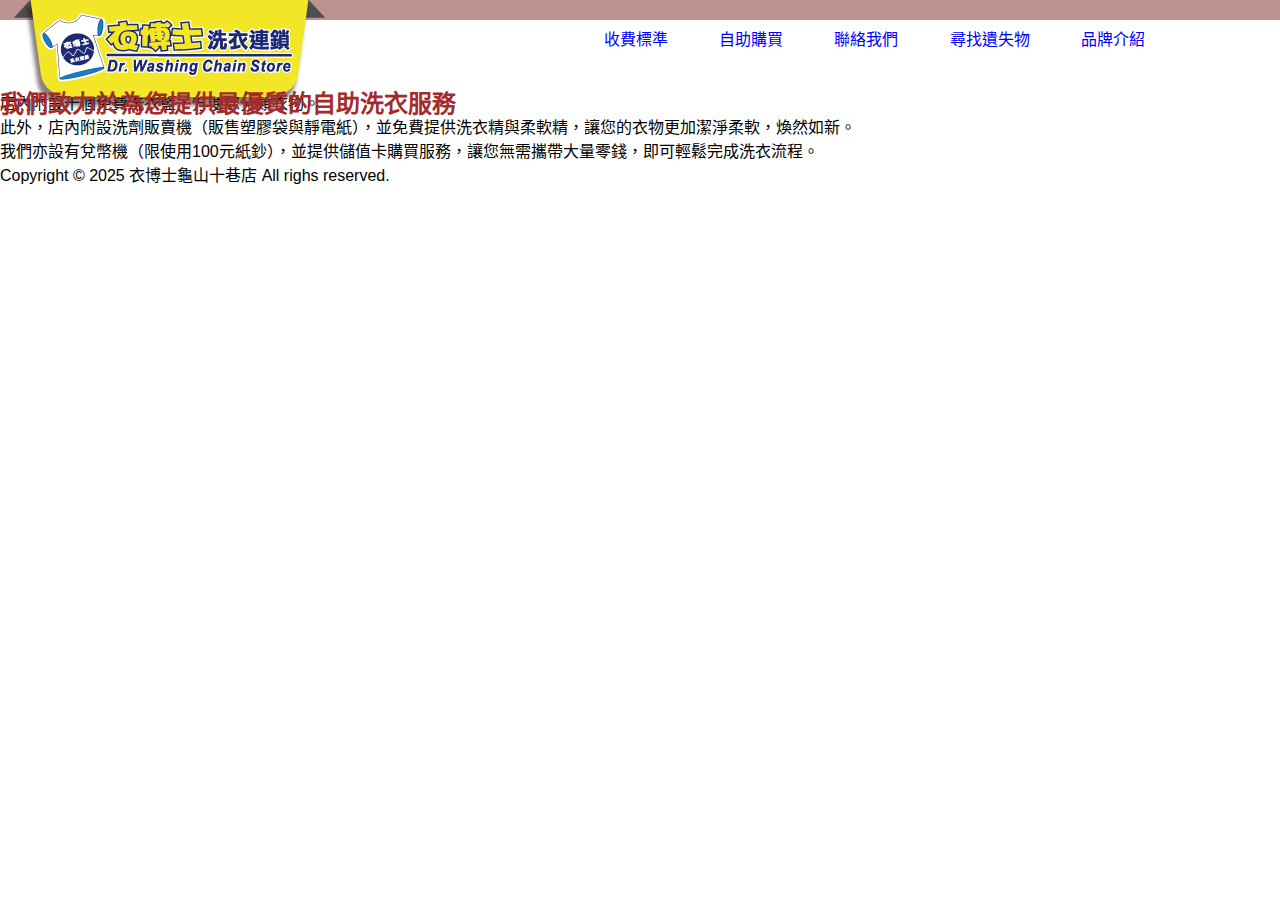
==== index.html @ 419e09ad "Add files via upload" ====
<!DOCTYPE html>
<html lang="zh-TW">
<head>
    <meta charset="UTF-8">
    <meta name="viewport" content="width=device-width, initial-scale=1.0">
    <title>衣博士龜山十巷店</title>
    <link rel="stylesheet" href="index_style.css">
</head>
<body> 
    <header>
        <h1><a href="index.html">
            <img src="logo_01.png" alt="衣博士龜山十巷店" class="logo">
        </a>
        </h1>

    <button class="menu-toggle" onclick="toggleMenu()">☰</button>

       <nav id="nav-menu">
        <ul>
            <li><a href="fees.html">收費標準</a></li>
            <li><a href="VM.html">自助購買</a></li>
            <li><a href="call_me.html">聯絡我們</a></li>
            <li><a href="lost.html">尋找遺失物</a></li>
            <li><a href="https://www.184.com.tw/">品牌介紹</a></li>
        </ul>
      </nav>
    </header>

    <main>
        <h2>我們致力於為您提供最優質的自助洗衣服務</h2>
        <p>店內附設十個免費洗衣籃，方便您分類衣物。</p>
        <p>此外，店內附設洗劑販賣機（販售塑膠袋與靜電紙），並免費提供洗衣精與柔軟精，讓您的衣物更加潔淨柔軟，煥然如新。</p>
        <p>我們亦設有兌幣機（限使用100元紙鈔），並提供儲值卡購買服務，讓您無需攜帶大量零錢，即可輕鬆完成洗衣流程。</p>
    
    </main>

    <footer>
    <p>Copyright © 2025 衣博士龜山十巷店 All righs reserved.</p>
    </footer>
    <script>
        function toggleMenu() {
            const nav = document.getElementById('nav-menu');
            const btn = document.querySelector('.menu-toggle');
            const body = document.body;
    
            nav.classList.toggle('active');
            body.classList.toggle('active');
    
            // 切換 ☰ <-> ✖
            if (nav.classList.contains('active')) {
                btn.textContent = "✖";
            } else {
                btn.textContent = "☰";
            }
        }
    </script>
</body>
</html>
---- index_style.css ----
/* 全站基本設定 */
* {
    padding: 0;
    margin: 0;
    box-sizing: border-box; /* 保證內邊距和邊框計算到元素的總寬度 */
}

body {
    font-family: Arial, sans-serif;
}

/* 頁首設定 */
header {
    background-color: rgb(189, 146, 146);
    position: relative;
    padding: 10px 20px;
}

/* logo 設定 */
.logo {
    max-width: 100%;
    height: auto;
    display: block;
}

/* 漢堡選單按鈕設定 */
.menu-toggle {
    display: none;
    font-size: 2rem;
    background: none;
    border: none;
    position: absolute;
    top: 10px;
    right: 1vw;
    cursor: pointer;
}

/* 頁面標題設定 */
h1 {
    color: blue;
    position: absolute;
    left: 1vw;
    top: 0;
    line-height: 60px;
}

/* 內容區的 h2 標題設定 */
h2 {
    position: relative;
    height: 70px;
    top: 5vw;
    color: brown;
}

/* 預設的圖片設定 */
.responsive-img {
    max-width: 500px;
    height: auto;
    display: block;
    margin: 0 auto;
}

/* 預設為橫向的選單 */
header ul {
    position: absolute;
    right: 5vw;
    top: 0;
    list-style: none;
    display: flex;
    justify-content: flex-end;
}
header li {
    display: inline;
    margin-right: 4vw;
    line-height: 60px;
}

header a {
    color: blue;
    text-decoration: none;
}

header a:hover {
    text-decoration: underline;
}

/* 響應式設計：當螢幕小於 872px 時 */
@media (max-width: 872px) {
    header nav ul {
        display: flex;
        flex-direction: column;
        position: absolute;
        top: 60px;
        right: -250px; /* 從畫面外開始 */
        width: 200px;
        background-color: transparent; /* ✅ 背景透明 */
        text-align: right;
        padding: 1rem;
        border-radius: 8px;
        box-shadow: none; /* 可留可去，看你要不要有陰影 */
        transition: right 0.3s ease, opacity 0.3s ease;
        opacity: 0;
        visibility: hidden;
        z-index: 100;
    }

    header nav.active ul {
        right: 10px; /* 滑進來顯示 */
        opacity: 1;
        visibility: visible;
    }

    .menu-toggle {
        display: block;
    }

    header li {
        display: block;
        margin: 10px 0;
    }

    body.active {
        overflow: hidden;
    }

    body.active::before {
        display: none; /* 如果你不想要遮罩可以隱藏它 */
    }
}


/* 加上選單遮罩層 */
body.active::before {
    content: '';
    position: fixed;
    top: 0;
    left: 0;
    width: 100%;
    height: 100%;
    background: rgba(0, 0, 0, 0.5); /* 半透明背景 */
    z-index: 99; /* 在選單下方 */
}
header nav {
    z-index: 100; /* 確保選單在遮罩上層 */
    position: relative;
}
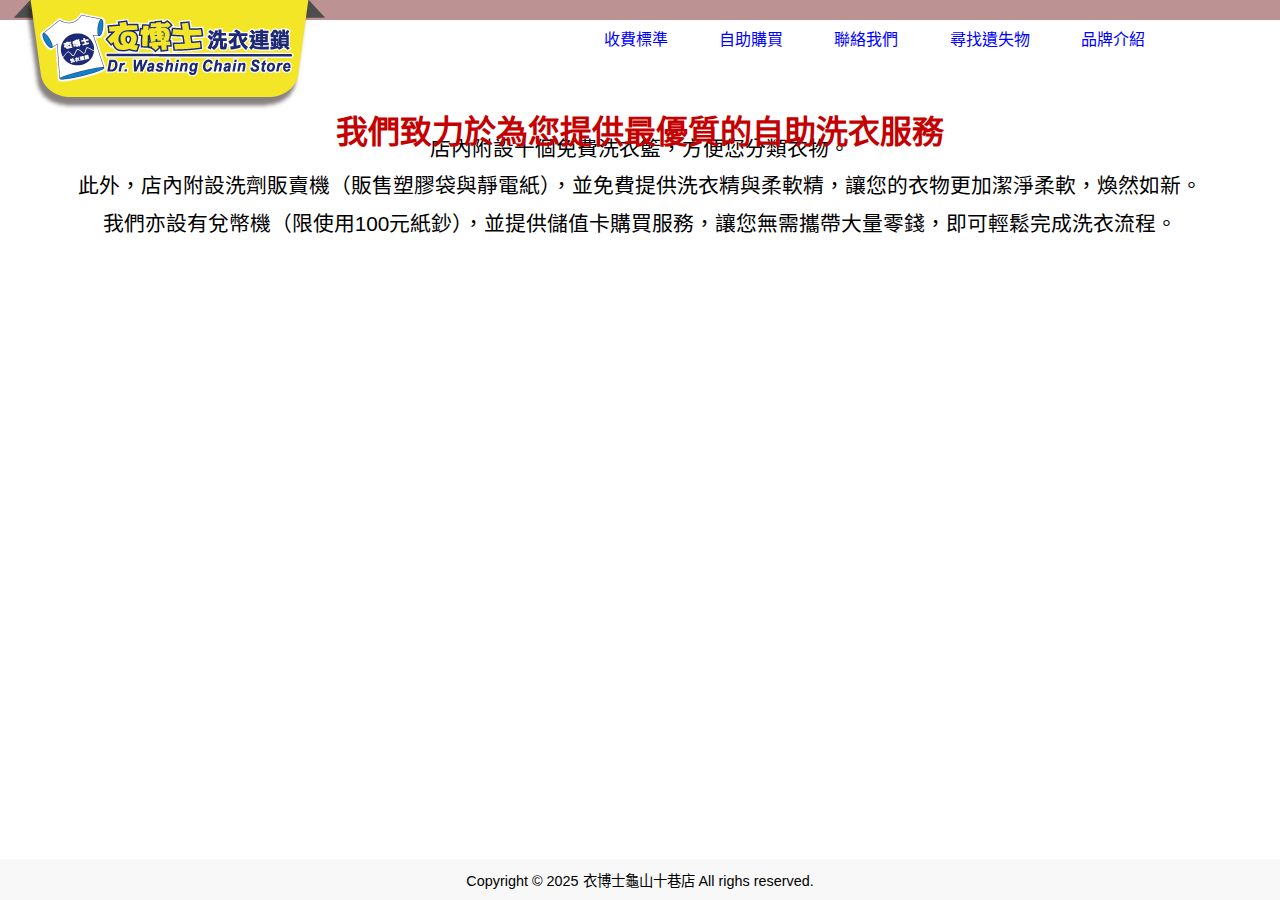
==== commit 6629ec41: "Add files via upload" ====
--- a/index.html
+++ b/index.html
@@ -31,7 +31,6 @@
         <p>店內附設十個免費洗衣籃，方便您分類衣物。</p>
         <p>此外，店內附設洗劑販賣機（販售塑膠袋與靜電紙），並免費提供洗衣精與柔軟精，讓您的衣物更加潔淨柔軟，煥然如新。</p>
         <p>我們亦設有兌幣機（限使用100元紙鈔），並提供儲值卡購買服務，讓您無需攜帶大量零錢，即可輕鬆完成洗衣流程。</p>
-    
     </main>
 
     <footer>
--- a/index_style.css
+++ b/index_style.css
@@ -51,6 +51,24 @@
     top: 5vw;
     color: brown;
 }
+main {
+    text-align: center; /* 文字置中 */
+    font-size: 1.3rem;  /* 放大文字，約130%大小 */
+    line-height: 1.8;   /* 行距舒服一點 */
+    padding: 20px;
+}
+
+main h2 {
+    font-size: 2rem;    /* 標題更大一點 */
+    color: #c40000;     /* 可自訂顏色或移除這行 */
+    margin-bottom: 20px;
+}
+  
+  main img {
+    max-width: 100%;
+    height: auto;
+    margin-top: 20px;
+  }
 
 /* 預設的圖片設定 */
 .responsive-img {
@@ -144,3 +162,24 @@
     z-index: 100; /* 確保選單在遮罩上層 */
     position: relative;
 }
+body {
+    display: flex;
+    flex-direction: column;
+    min-height: 100vh;
+    margin: 0;
+}
+
+main {
+    flex: 1; /* 讓 main 撐開空間 */
+    text-align: center;
+    font-size: 1.3rem;
+    line-height: 1.8;
+    padding: 20px;
+}
+
+footer {
+    text-align: center;
+    padding: 10px;
+    background-color: #f8f8f8; /* 可加上背景色讓 footer 更明顯 */
+    font-size: 0.9rem;
+}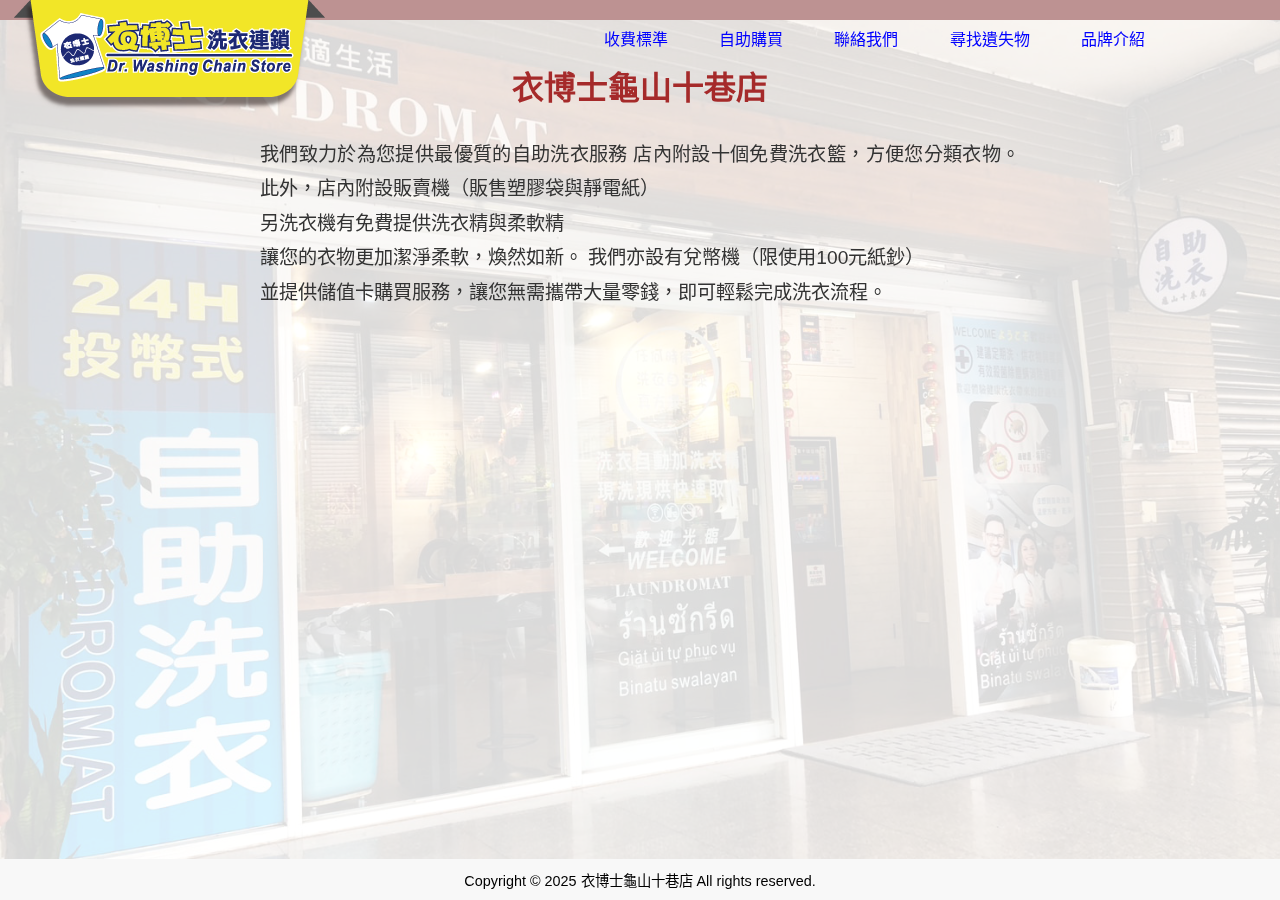
==== commit 771c063b: "Add files via upload" ====
--- a/index.html
+++ b/index.html
@@ -27,14 +27,20 @@
     </header>
 
     <main>
-        <h2>我們致力於為您提供最優質的自助洗衣服務</h2>
-        <p>店內附設十個免費洗衣籃，方便您分類衣物。</p>
-        <p>此外，店內附設洗劑販賣機（販售塑膠袋與靜電紙），並免費提供洗衣精與柔軟精，讓您的衣物更加潔淨柔軟，煥然如新。</p>
-        <p>我們亦設有兌幣機（限使用100元紙鈔），並提供儲值卡購買服務，讓您無需攜帶大量零錢，即可輕鬆完成洗衣流程。</p>
+        <h2>衣博士龜山十巷店</h2>
+        <p>
+            我們致力於為您提供最優質的自助洗衣服務
+            店內附設十個免費洗衣籃，方便您分類衣物。
+            此外，店內附設販賣機（販售塑膠袋與靜電紙）<br>
+            另洗衣機有免費提供洗衣精與柔軟精<br>
+            讓您的衣物更加潔淨柔軟，煥然如新。
+            我們亦設有兌幣機（限使用100元紙鈔）<br>
+            並提供儲值卡購買服務，讓您無需攜帶大量零錢，即可輕鬆完成洗衣流程。
+        </p>
     </main>
 
     <footer>
-    <p>Copyright © 2025 衣博士龜山十巷店 All righs reserved.</p>
+    <p>Copyright © 2025 衣博士龜山十巷店 All rights reserved.</p>
     </footer>
     <script>
         function toggleMenu() {
--- a/index_style.css
+++ b/index_style.css
@@ -2,11 +2,31 @@
 * {
     padding: 0;
     margin: 0;
-    box-sizing: border-box; /* 保證內邊距和邊框計算到元素的總寬度 */
+    box-sizing: border-box;
 }
 
 body {
     font-family: Arial, sans-serif;
+    display: flex;
+    flex-direction: column;
+    min-height: 100vh;
+    background-image: url("店門1.jpg");
+    background-size: cover;
+    background-position: center;
+    background-repeat: no-repeat;
+    position: relative;
+}
+
+/* 白色遮罩，讓文字好讀 */
+body::before {
+    content: '';
+    position: fixed;
+    top: 0;
+    left: 0;
+    width: 100%;
+    height: 100%;
+    background-color: rgba(255, 255, 255, 0.85); /* 白色 + 透明度 */
+    z-index: -1;
 }
 
 /* 頁首設定 */
@@ -16,14 +36,21 @@
     padding: 10px 20px;
 }
 
-/* logo 設定 */
 .logo {
     max-width: 100%;
     height: auto;
     display: block;
 }
 
-/* 漢堡選單按鈕設定 */
+h1 {
+    color: blue;
+    position: absolute;
+    left: 1vw;
+    top: 0;
+    line-height: 60px;
+}
+
+/* 漢堡選單按鈕 */
 .menu-toggle {
     display: none;
     font-size: 2rem;
@@ -35,50 +62,7 @@
     cursor: pointer;
 }
 
-/* 頁面標題設定 */
-h1 {
-    color: blue;
-    position: absolute;
-    left: 1vw;
-    top: 0;
-    line-height: 60px;
-}
-
-/* 內容區的 h2 標題設定 */
-h2 {
-    position: relative;
-    height: 70px;
-    top: 5vw;
-    color: brown;
-}
-main {
-    text-align: center; /* 文字置中 */
-    font-size: 1.3rem;  /* 放大文字，約130%大小 */
-    line-height: 1.8;   /* 行距舒服一點 */
-    padding: 20px;
-}
-
-main h2 {
-    font-size: 2rem;    /* 標題更大一點 */
-    color: #c40000;     /* 可自訂顏色或移除這行 */
-    margin-bottom: 20px;
-}
-  
-  main img {
-    max-width: 100%;
-    height: auto;
-    margin-top: 20px;
-  }
-
-/* 預設的圖片設定 */
-.responsive-img {
-    max-width: 500px;
-    height: auto;
-    display: block;
-    margin: 0 auto;
-}
-
-/* 預設為橫向的選單 */
+/* 導覽選單 */
 header ul {
     position: absolute;
     right: 5vw;
@@ -87,6 +71,7 @@
     display: flex;
     justify-content: flex-end;
 }
+
 header li {
     display: inline;
     margin-right: 4vw;
@@ -102,20 +87,55 @@
     text-decoration: underline;
 }
 
-/* 響應式設計：當螢幕小於 872px 時 */
+/* 主內容設定 */
+main {
+    max-width: 800px;
+    margin: 0 auto;
+    flex: 1;
+    padding: 40px 20px;
+    font-size: 1.2rem;
+    line-height: 1.8;
+    color: #333;
+    text-align: justify;
+}
+
+main h2 {
+    font-size: 2rem;
+    color: brown;
+    margin-bottom: 20px;
+    text-align: center;
+}
+
+main img,
+.responsive-img {
+    max-width: 100%;
+    height: auto;
+    margin-top: 20px;
+    display: block;
+}
+
+/* 頁尾設定 */
+footer {
+    text-align: center;
+    padding: 10px;
+    background-color: #f8f8f8;
+    font-size: 0.9rem;
+}
+
+/* 響應式選單 */
 @media (max-width: 872px) {
     header nav ul {
         display: flex;
         flex-direction: column;
         position: absolute;
         top: 60px;
-        right: -250px; /* 從畫面外開始 */
+        right: -250px;
         width: 200px;
-        background-color: transparent; /* ✅ 背景透明 */
+        background-color: white;
         text-align: right;
         padding: 1rem;
         border-radius: 8px;
-        box-shadow: none; /* 可留可去，看你要不要有陰影 */
+        box-shadow: 0 0 10px rgba(0,0,0,0.1);
         transition: right 0.3s ease, opacity 0.3s ease;
         opacity: 0;
         visibility: hidden;
@@ -123,7 +143,7 @@
     }
 
     header nav.active ul {
-        right: 10px; /* 滑進來顯示 */
+        right: 10px;
         opacity: 1;
         visibility: visible;
     }
@@ -140,46 +160,9 @@
     body.active {
         overflow: hidden;
     }
-
-    body.active::before {
-        display: none; /* 如果你不想要遮罩可以隱藏它 */
-    }
 }
 
-
-/* 加上選單遮罩層 */
-body.active::before {
-    content: '';
-    position: fixed;
-    top: 0;
-    left: 0;
-    width: 100%;
-    height: 100%;
-    background: rgba(0, 0, 0, 0.5); /* 半透明背景 */
-    z-index: 99; /* 在選單下方 */
-}
 header nav {
-    z-index: 100; /* 確保選單在遮罩上層 */
+    z-index: 100;
     position: relative;
 }
-body {
-    display: flex;
-    flex-direction: column;
-    min-height: 100vh;
-    margin: 0;
-}
-
-main {
-    flex: 1; /* 讓 main 撐開空間 */
-    text-align: center;
-    font-size: 1.3rem;
-    line-height: 1.8;
-    padding: 20px;
-}
-
-footer {
-    text-align: center;
-    padding: 10px;
-    background-color: #f8f8f8; /* 可加上背景色讓 footer 更明顯 */
-    font-size: 0.9rem;
-}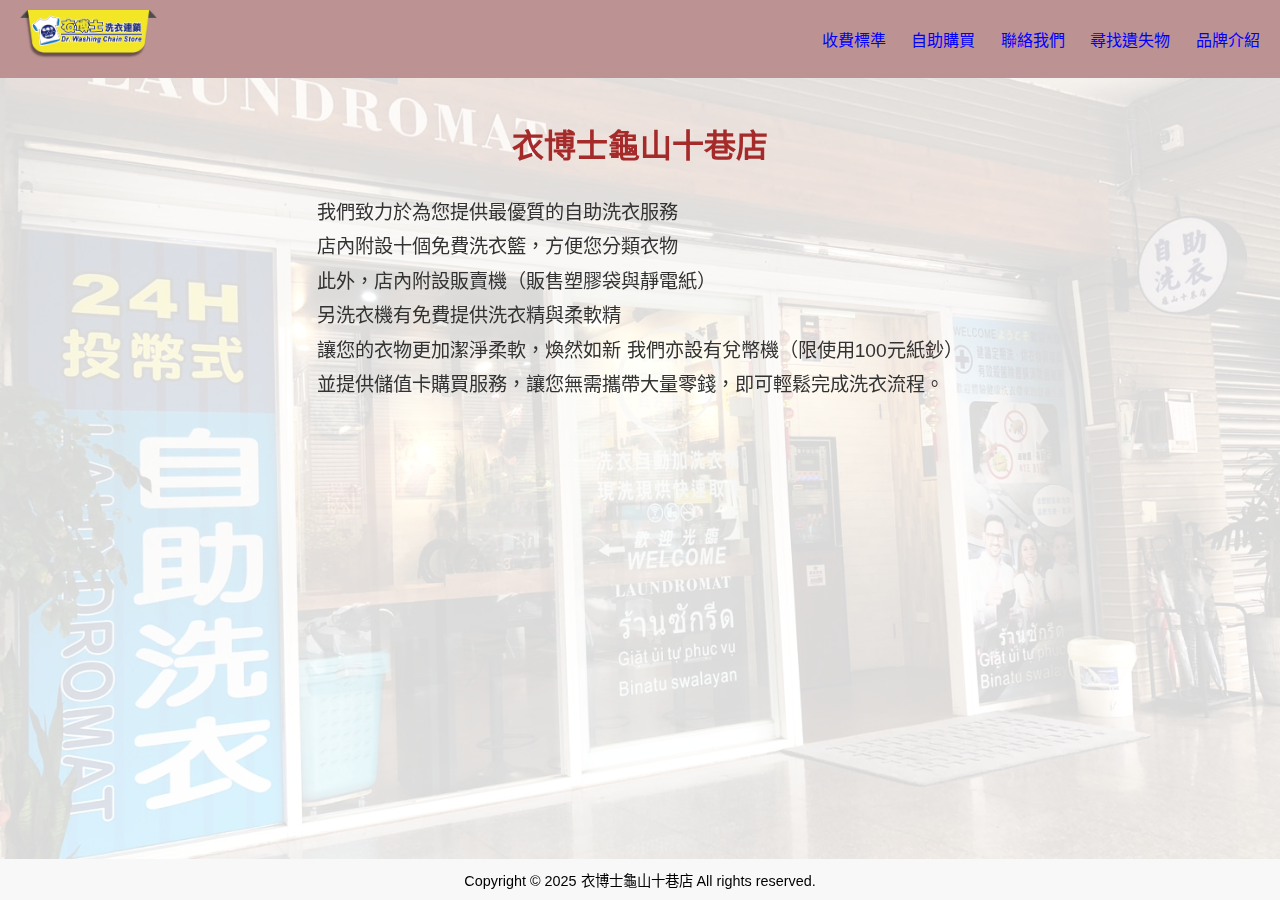
==== commit a2bb6c74: "Add files via upload" ====
--- a/index.html
+++ b/index.html
@@ -9,31 +9,30 @@
 <body> 
     <header>
         <h1><a href="index.html">
-            <img src="logo_01.png" alt="衣博士龜山十巷店" class="logo">
-        </a>
-        </h1>
-
-    <button class="menu-toggle" onclick="toggleMenu()">☰</button>
-
-       <nav id="nav-menu">
-        <ul>
+          <img src="logo_01.png" alt="衣博士龜山十巷店" class="logo">
+        </a></h1>
+      
+        <button class="menu-toggle" onclick="toggleMenu()">☰</button>
+      
+        <nav id="nav-menu">
+          <ul>
             <li><a href="fees.html">收費標準</a></li>
             <li><a href="VM.html">自助購買</a></li>
             <li><a href="call_me.html">聯絡我們</a></li>
             <li><a href="lost.html">尋找遺失物</a></li>
             <li><a href="https://www.184.com.tw/">品牌介紹</a></li>
-        </ul>
-      </nav>
-    </header>
+          </ul>
+        </nav>
+      </header>
 
     <main>
         <h2>衣博士龜山十巷店</h2>
         <p>
-            我們致力於為您提供最優質的自助洗衣服務
-            店內附設十個免費洗衣籃，方便您分類衣物。
+            我們致力於為您提供最優質的自助洗衣服務<br>
+            店內附設十個免費洗衣籃，方便您分類衣物<br>
             此外，店內附設販賣機（販售塑膠袋與靜電紙）<br>
             另洗衣機有免費提供洗衣精與柔軟精<br>
-            讓您的衣物更加潔淨柔軟，煥然如新。
+            讓您的衣物更加潔淨柔軟，煥然如新
             我們亦設有兌幣機（限使用100元紙鈔）<br>
             並提供儲值卡購買服務，讓您無需攜帶大量零錢，即可輕鬆完成洗衣流程。
         </p>
--- a/index_style.css
+++ b/index_style.css
@@ -15,9 +15,11 @@
     background-position: center;
     background-repeat: no-repeat;
     position: relative;
+    overflow-x: hidden;
+    max-width: 100vw;
 }
 
-/* 白色遮罩，讓文字好讀 */
+/* 白色遮罩 */
 body::before {
     content: '';
     position: fixed;
@@ -25,29 +27,29 @@
     left: 0;
     width: 100%;
     height: 100%;
-    background-color: rgba(255, 255, 255, 0.85); /* 白色 + 透明度 */
+    background-color: rgba(255, 255, 255, 0.85);
     z-index: -1;
 }
 
-/* 頁首設定 */
+/* 頁首排版 */
 header {
+    display: flex;
+    justify-content: space-between;
+    align-items: center;
     background-color: rgb(189, 146, 146);
+    padding: 10px 20px;
+    flex-wrap: wrap;
     position: relative;
-    padding: 10px 20px;
+    z-index: 100;
+}
+
+h1 {
+    margin: 0;
 }
 
 .logo {
-    max-width: 100%;
-    height: auto;
-    display: block;
-}
-
-h1 {
-    color: blue;
-    position: absolute;
-    left: 1vw;
-    top: 0;
-    line-height: 60px;
+    height: 50px;
+    width: auto;
 }
 
 /* 漢堡選單按鈕 */
@@ -56,38 +58,32 @@
     font-size: 2rem;
     background: none;
     border: none;
+    cursor: pointer;
     position: absolute;
-    top: 10px;
-    right: 1vw;
-    cursor: pointer;
+    top: 15px;
+    right: 20px;
+    z-index: 101;
 }
 
-/* 導覽選單 */
-header ul {
-    position: absolute;
-    right: 5vw;
-    top: 0;
+/* 導覽列 */
+nav ul {
     list-style: none;
     display: flex;
-    justify-content: flex-end;
+    gap: 2vw;
+    padding: 0;
+    margin: 0;
 }
 
-header li {
-    display: inline;
-    margin-right: 4vw;
-    line-height: 60px;
+nav li a {
+    text-decoration: none;
+    color: blue;
 }
 
-header a {
-    color: blue;
-    text-decoration: none;
-}
-
-header a:hover {
+nav li a:hover {
     text-decoration: underline;
 }
 
-/* 主內容設定 */
+/* 主內容 */
 main {
     max-width: 800px;
     margin: 0 auto;
@@ -114,7 +110,7 @@
     display: block;
 }
 
-/* 頁尾設定 */
+/* 頁尾 */
 footer {
     text-align: center;
     padding: 10px;
@@ -122,47 +118,51 @@
     font-size: 0.9rem;
 }
 
-/* 響應式選單 */
+/* 響應式設定 */
 @media (max-width: 872px) {
-    header nav ul {
-        display: flex;
+    .menu-toggle {
+        display: block;
+    }
+
+    nav ul {
         flex-direction: column;
         position: absolute;
         top: 60px;
         right: -250px;
         width: 200px;
         background-color: white;
-        text-align: right;
         padding: 1rem;
         border-radius: 8px;
-        box-shadow: 0 0 10px rgba(0,0,0,0.1);
-        transition: right 0.3s ease, opacity 0.3s ease;
+        box-shadow: 0 0 10px rgba(0, 0, 0, 0.1);
         opacity: 0;
         visibility: hidden;
-        z-index: 100;
+        transition: right 0.3s ease, opacity 0.3s ease;
     }
 
-    header nav.active ul {
+    nav.active ul {
         right: 10px;
         opacity: 1;
         visibility: visible;
     }
 
-    .menu-toggle {
-        display: block;
+    nav li {
+        margin-bottom: 10px;
     }
 
-    header li {
+    h1 {
+        width: 100%;
+        text-align: center;
+        margin-bottom: 10px;
+    }
+
+    .logo {
+        width: 60%;
+        height: auto;
+        margin: 0 auto;
         display: block;
-        margin: 10px 0;
     }
 
     body.active {
         overflow: hidden;
     }
 }
-
-header nav {
-    z-index: 100;
-    position: relative;
-}
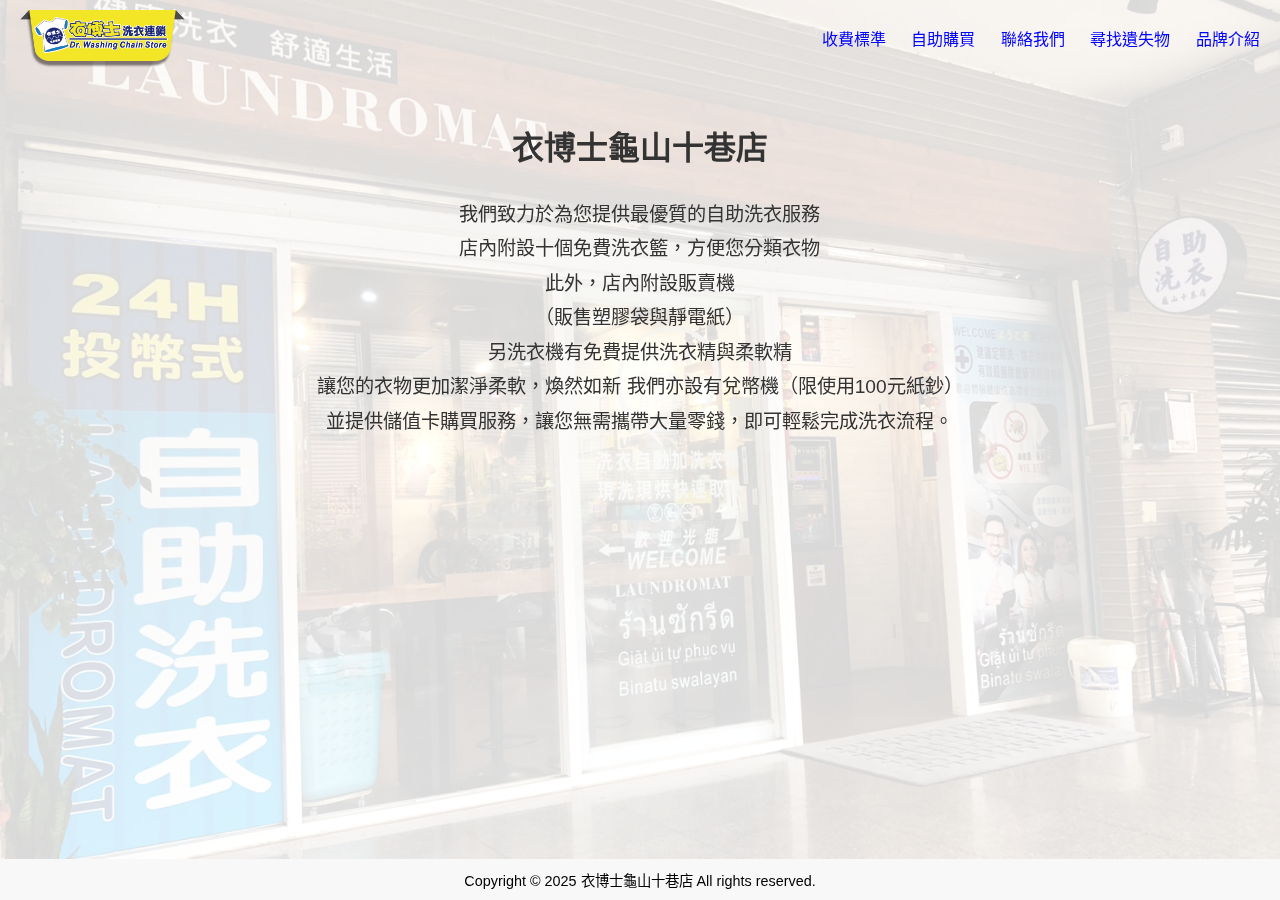
==== commit d6c32b4b: "Add files via upload" ====
--- a/index.html
+++ b/index.html
@@ -26,11 +26,14 @@
       </header>
 
     <main>
-        <h2>衣博士龜山十巷店</h2>
+        <h2 id="title">
+            <span>衣</span><span>博</span><span>士</span><span>龜</span><span>山</span><span>十</span><span>巷</span><span>店</span>
+          </h2>
+          
         <p>
             我們致力於為您提供最優質的自助洗衣服務<br>
             店內附設十個免費洗衣籃，方便您分類衣物<br>
-            此外，店內附設販賣機（販售塑膠袋與靜電紙）<br>
+            此外，店內附設販賣機<br>（販售塑膠袋與靜電紙）<br>
             另洗衣機有免費提供洗衣精與柔軟精<br>
             讓您的衣物更加潔淨柔軟，煥然如新
             我們亦設有兌幣機（限使用100元紙鈔）<br>
@@ -58,5 +61,24 @@
             }
         }
     </script>
+    <script>
+        function getRandomColor() {
+            const letters = '0123456789ABCDEF';
+            let color = '#';
+            for (let i = 0; i < 6; i++) {
+                color += letters[Math.floor(Math.random() * 16)];
+            }
+            return color;
+        }
+    
+        function changeEachCharColor() {
+            const spans = document.querySelectorAll('#title span');
+            spans.forEach(span => {
+                span.style.color = getRandomColor();
+            });
+        }
+    
+        setInterval(changeEachCharColor, 1000);
+    </script>
 </body>
 </html>--- a/index_style.css
+++ b/index_style.css
@@ -3,6 +3,7 @@
     padding: 0;
     margin: 0;
     box-sizing: border-box;
+    max-width: 100%;
 }
 
 body {
@@ -19,7 +20,7 @@
     max-width: 100vw;
 }
 
-/* 白色遮罩 */
+/* 背景遮罩 */
 body::before {
     content: '';
     position: fixed;
@@ -31,16 +32,15 @@
     z-index: -1;
 }
 
-/* 頁首排版 */
+/* header 區域 */
 header {
     display: flex;
     justify-content: space-between;
     align-items: center;
-    background-color: rgb(189, 146, 146);
     padding: 10px 20px;
     flex-wrap: wrap;
     position: relative;
-    z-index: 100;
+    z-index: 10;
 }
 
 h1 {
@@ -48,8 +48,8 @@
 }
 
 .logo {
-    height: 50px;
-    width: auto;
+    height: 60px; /* 放大 logo，且不影響其他排版 */
+    display: block;
 }
 
 /* 漢堡選單按鈕 */
@@ -59,27 +59,25 @@
     background: none;
     border: none;
     cursor: pointer;
-    position: absolute;
-    top: 15px;
-    right: 20px;
-    z-index: 101;
 }
 
-/* 導覽列 */
+/* 導覽選單 */
 nav ul {
     list-style: none;
     display: flex;
     gap: 2vw;
-    padding: 0;
-    margin: 0;
 }
 
-nav li a {
-    text-decoration: none;
-    color: blue;
+nav li {
+    line-height: 60px;
 }
 
-nav li a:hover {
+nav a {
+    color: blue;
+    text-decoration: none;
+}
+
+nav a:hover {
     text-decoration: underline;
 }
 
@@ -92,14 +90,17 @@
     font-size: 1.2rem;
     line-height: 1.8;
     color: #333;
-    text-align: justify;
+    text-align: center;
 }
 
 main h2 {
     font-size: 2rem;
-    color: brown;
     margin-bottom: 20px;
     text-align: center;
+}
+#title span {
+    transition: color 0.5s ease;
+    font-weight: bold;
 }
 
 main img,
@@ -110,7 +111,7 @@
     display: block;
 }
 
-/* 頁尾 */
+/* footer 區域 */
 footer {
     text-align: center;
     padding: 10px;
@@ -118,10 +119,30 @@
     font-size: 0.9rem;
 }
 
-/* 響應式設定 */
+/* 響應式設計 */
 @media (max-width: 872px) {
+    header {
+        flex-direction: column;
+        align-items: flex-start;
+    }
+
+    .logo {
+        width: auto;
+        height: 70px;
+        margin: 0 auto;
+    }
+
+    h1 {
+        width: 100%;
+        text-align: center;
+        margin-bottom: 10px;
+    }
+
     .menu-toggle {
         display: block;
+        position: absolute;
+        top: 10px;
+        right: 20px;
     }
 
     nav ul {
@@ -137,6 +158,8 @@
         opacity: 0;
         visibility: hidden;
         transition: right 0.3s ease, opacity 0.3s ease;
+        z-index: 100;
+        text-align: right;
     }
 
     nav.active ul {
@@ -146,23 +169,15 @@
     }
 
     nav li {
-        margin-bottom: 10px;
-    }
-
-    h1 {
-        width: 100%;
-        text-align: center;
-        margin-bottom: 10px;
-    }
-
-    .logo {
-        width: 60%;
-        height: auto;
-        margin: 0 auto;
-        display: block;
+        margin: 10px 0;
     }
 
     body.active {
         overflow: hidden;
     }
+
+    html,
+    body {
+        overflow-x: hidden;
+    }
 }
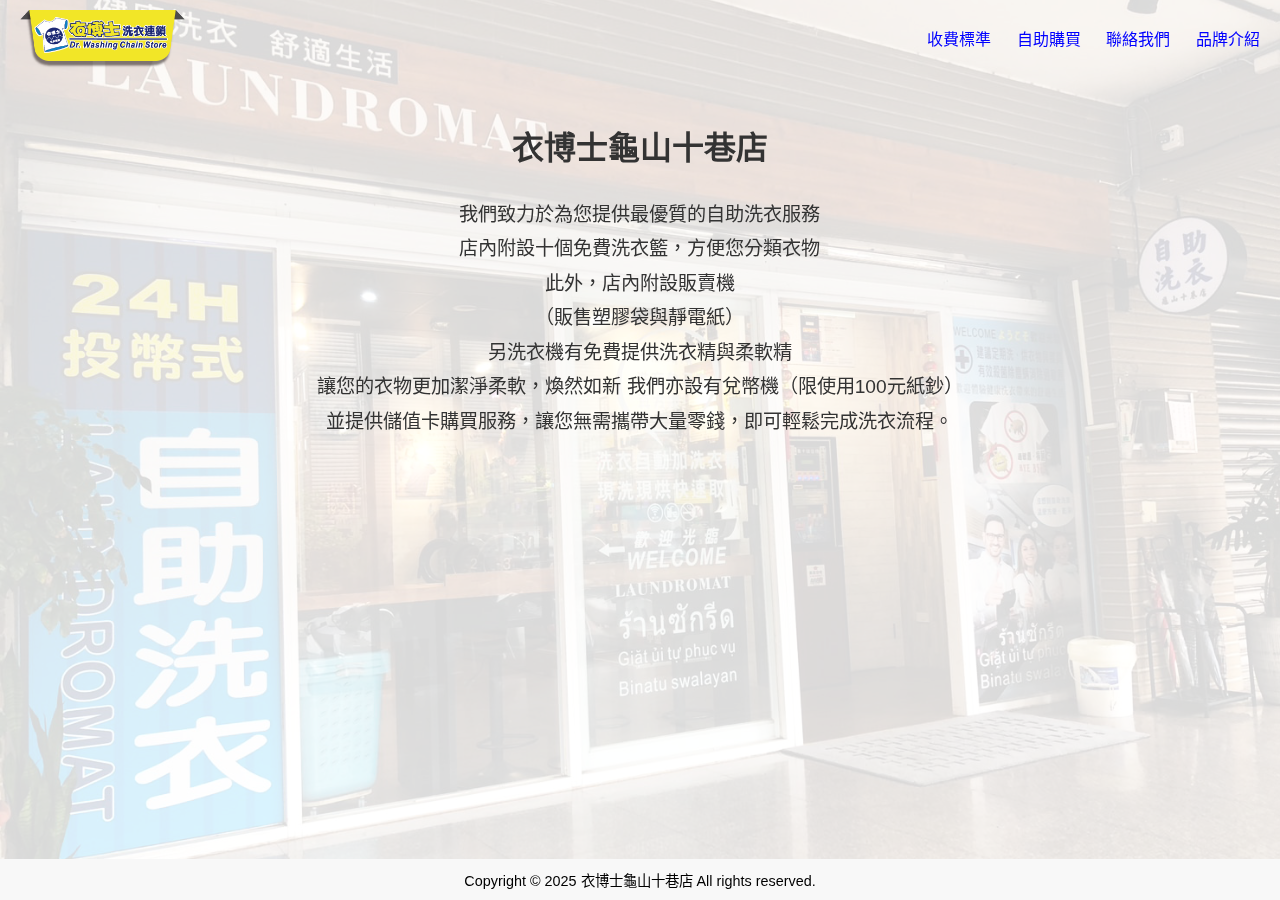
==== commit c255c7ae: "Add files via upload" ====
--- a/index.html
+++ b/index.html
@@ -19,7 +19,6 @@
             <li><a href="fees.html">收費標準</a></li>
             <li><a href="VM.html">自助購買</a></li>
             <li><a href="call_me.html">聯絡我們</a></li>
-            <li><a href="lost.html">尋找遺失物</a></li>
             <li><a href="https://www.184.com.tw/">品牌介紹</a></li>
           </ul>
         </nav>
